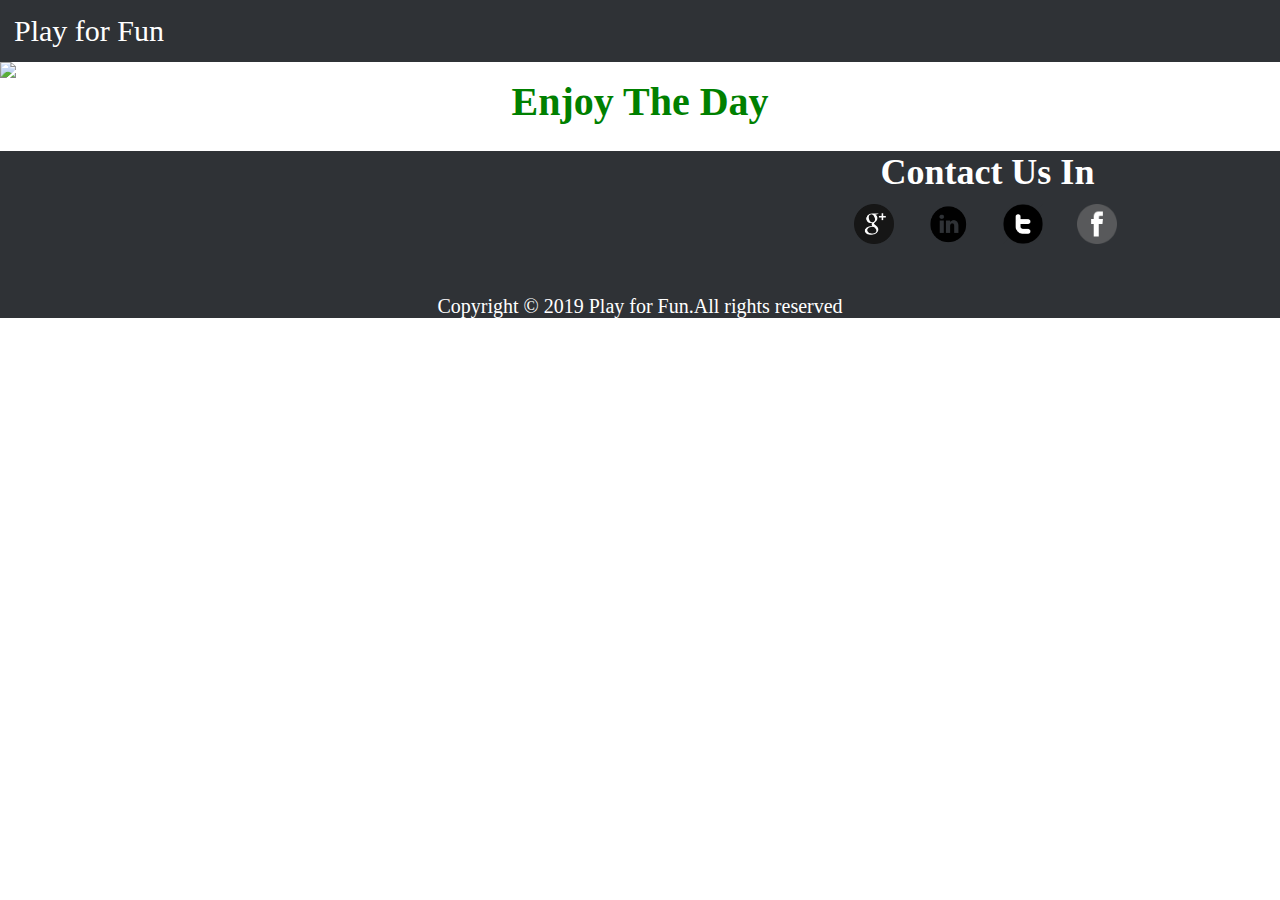
==== done.html @ a49ba7cb "commited" ====
<!DOCTYPE html>
<html>
<head>
	<title>Done</title>
	<link rel="stylesheet" type="text/css" href="style.css">
</head>
<body>
	<header class="header">
		<nav class="nav-bar">
  			<p>Play for Fun</p>	
		</nav>
	</header>

	<main>
		<img src="C:\Users\lenovo\Desktop\intern\done.jpg" class="done-image">
		<p class="done-text">Enjoy The Day</p>
	</main>	

	<footer class="footer">
 		<div class="icon-list">
 			<p style="font-family: cursive;">Contact Us In</p>
 			<a href="#"><img src="images\facebook.png" class="icon"></a>
			<a href="#"><img src="images\twitter1.png" class="icon"></a>
			<a href="#"><img src="images\linkedin.png" class="icon"></a>
			<a href="#"><img src="images\google.png" class="icon"></a>
		</div>
		<div class="copyright">
 			<p><center>Copyright © 2019 Play for Fun.All rights reserved</center></p>
 		</div>
 	</footer>
</body>
</html>
---- style.css ----
* {
  margin: 0;
  padding: 0;
}

#Username,#Password,#email,#phone {
  width: 100%;
  display: inline-block;
  box-sizing: border-box;
  background: transparent;
  border-radius: 12px;
}

#email,#phone {
  padding: 12px 20px;
  margin: 8px 0;
}

#login-as-admin,#login-as-user,#cancel-button {
  color: white;
  margin: 8px 0;
  box-sizing: border-box;
  border-radius: 12px;
  background : transparent; 
}


::placeholder{
  color: white;
}


#cancel-button {
  width: 100%;
  padding: 10px 18px;
}

.login-box {
  position: absolute;
  background : rgba(0,0,0,0.5);
}

.register-box {
  position: relative;
  width: 37%;
  height: auto;
  left: 30%;
  top: 70%;
  background : rgba(14,1,1,0.5);
}

.login{
  padding: 10%;
  margin-top: 10%;
  font-weight: bold;
}

.register {
  padding: 10%;
  margin-top: 20%;
  font-weight: bold;
}

.back-img{
  background: url(images/ss.jpg);
  background-repeat: no-repeat;
  background-size: cover;
  width: 100%;
}

.user-img{  
  position: absolute;
  overflow: hidden;
}

.register-img{  
  position: absolute;
  overflow: hidden;
  left: 34%;
}

#register, #register-cancel {
  color: white;
  padding: 14px 20px;
  margin: 10px 0;
  margin-bottom: 6%; 
  box-sizing: border-box;
  width: 45%;
  border-radius: 12px;
  background : transparent; 
  border-color: black;
}

.col{
  float: left;
  width: 30%;
  padding: 10px;
}

.row{
  float: left;
  display: table;
}

.details-about-sport p {
   font-size: 20px;
   font-family: cursive;
   margin-left: 5%;
   margin-right: 5%;
   text-align: justify;
}

.details-about-sport img {
   width: 400px;
   height: 240px;
   margin-right: 10%;
   margin-top: 25px;
   border: 1px solid black;
   float: left;
}

.sports-list {
  float: left;
  padding: 20px;
}

.sports {
  margin-left: 10%;
  display: table;
  margin-top: 1%;
}

.login a {
  color: white;
  text-decoration: none;
}

.register a {
  color: white;
  text-decoration: none;
}

.card {
  box-shadow: 0 4px 8px 0 rgba(0, 0, 0, 0.2);
  padding: 16px;
  text-align: center;
  background-color: #f1f1f1;
  width: 300px;
  height: 250px;
}

.card img {
  width: 250px;
  height: 200px;
  border: 2px solid black;
}

.card:hover,#Username:hover,#Password:hover,#login-as-admin:hover,#login-as-user:hover,#cancel-button:hover,.book-now:hover,#email:hover,#phone:hover,#register:hover, #register-cancel:hover {
  -webkit-transform: scale(1.1);
}

.forgot-password:hover,.already-registered:hover {
  font-size: 20px;
}

.header {
  background-color: #2F3236;
  color: white;
  width: 100%;
}

.nav-bar {
  overflow: hidden;
}

.nav-bar p {
  float: left;
  font-family: cursive;
  padding: 14px;
  font-size: 30px;
}

.nav-bar a {
  float: right;
  color: white;
  text-decoration: none;
  font-family: cursive;

  padding-right: 40px;
  padding-top: 25px;
  font-size: 20px;
}

.nav-bar a:hover {
  font-size: 25px;
}

.footer {     
  font-size: 20px;   
  background-color: #2F3236;   
  color: white; 
}

.footer p {
  text-align: right;
  font-weight: bold;
}

.icon {
  width: 40px;
  height: 40px;
  float: right;
  margin-top: 1%;
  margin-right: 3%;
}

.icon:hover {
  width: 50px;
  height: 50px;
}

.icon-list {
  margin-right: 10%;
}

.copyright {
  margin-top: 8%;
}

#venue {
  width: auto;
  height: 45px;
  border-radius: 12px;
  border-color: black;
  background: transparent;
  color: white;
  font-size: 20px;
  display: block;
}

.venue-selector {
  position: relative;
  width: 30%;
  height: 220px;
  left: 35%;
  top: 25%;
  background : rgba(87,71,83,0.5);
  border-radius: 12px;
}

.venue-place-option-value {
  background : rgba(9,21,28,0.5);
}

.submit {
  float: left;
  margin-top: 5%;
  margin-bottom: 5%;
  background: transparent;
  color: white;
  border-color: black;
  border-radius: 12px;
  width: 40%;
  height: 30px;
}

.venue-dropdown {
  padding: 5%;
  margin-top: 10%;
}

.booking {
  position: relative;
  width: 50%;
  height: 350px;
  left: 25%;
  top: 30%;
  background-color: #2F3236;
  border-radius: 15px;
  font-weight: bold;
  color: white;
  font-size: 20px;
  font-family: cursive;
}

.book-now {
  margin-top: 4%;
  border-radius: 12px;
  width: 25%;
  height: 35px;
  font-size: 16px;
  color: white;
  margin-left: 35%;
}

input[type=radio]:hover {
  -webkit-transform: scale(2.5);
}

.booking-form {
  padding: 5%;
  margin-top: 10%;
}

.done-image {
  display: block;
  margin-right: auto;
  margin-left: auto;
}

.done-text {
  text-align: center;
  font-family: cursive;
  font-size: 250%;
  color: green;
  font-weight: bolder;
  margin-bottom: 2%;
}

.stadium-details p {
   font-size: 20px;
   font-family: cursive;
   margin-left: 5%;
   margin-top: 1%;
   margin-right: 5%;
   text-align: justify;
}

.stadium-details img {
  width: 400px;
  height: 240px;
  margin-right: 10%;
  margin-top: 25px;
  border: 1px solid black;
  float: left;
}

.radio-button {
  padding: 4%;
  margin-left: 6%;
}

.no-of-person,input[type=date] {
   background: transparent;
   color: white;
   border-radius: 12px;
   text-align: center;
}

#session {
  height: 35px;
  border-radius: 12px;
  border-color: white;
  background: transparent;
  color: white;
  font-size: 15px;
  margin-top: 3%;
  margin-bottom: 3%;
}


.session-options {
  background-color: #2F3236;
}







@media(min-width: 360px) {

.back-img{
  height: 640px;
}

.login-box {
  width: 72%;
  height: 55%;
  left: 15%;
  top: 24%;
}

.user-img{  
  width: 30%;
  height: auto;
  top: calc(-25%/2);
  left: 35%;
}

#Username,#Password {
  padding: 15px 15px;
  margin: 10px 0;
}

#login-as-admin,#login-as-user,#cancel-button {
  padding: 10px 20px;
}

.footer {   
  margin-top: 0%;  
}

.footer p {
  font-size: 13px;
  margin-right: 5%;
}

.submit {
  margin-left: 30%;
}

.register-box {
  margin-top: 10%;
}

.register-img{  
  width: 31%;
  height: 27%;
  top: calc(-31%/2);
}

}








@media(min-width: 414px) {

.back-img{
  height: 786px;
}

.footer p {
  font-size: 25px;
  margin-right: 1%;
}
}






@media(min-width: 768px) {

.back-img{
  height: 1024px;
}

.login-box {
  width: 54%;
  height: 60%;
  left: 21%;
  top: 28%;
}

.user-img{  
  width: 32%;
  height: auto;
  top: calc(-24%/2);
  left: 34%;
}

#Username,#Password {
  padding: 15px 15px;
  margin: 10px 0;
}

#login-as-admin,#login-as-user,#cancel-button {
  padding: 10px 20px;
  margin: 15px 0;
}

.details-about-sport p {
   margin-top: 2%;
}

.venue-selector {
  margin-top: 4%;
}

.submit {
  margin-top: 12%;
}

.footer p {
  font-size: 36px;
  margin-right: 5%;
}






@media(min-width: 1000px) {
  .back-img{
  height: 680px;
}

.login-box {
  width: 49%;
  height: 65%;
  left: 28%;
  top: 28%;
}

.user-img{  
  width: 32%;
  height: auto;
  top: calc(-34%/2);
  left: 35%;
}

#Username,#Password {
  padding: 15px 15px;
  margin: 10px 0;
}

#login-as-admin,#login-as-user,#cancel-button {
  padding: 10px 20px;
  margin: 15px 0;
}
}









@media(min-width: 1366px) {

.back-img{
  height: 690px;
}

.login-box {
  width: 39%;
  height: 69%;
  left: 30%;
  top: 23%;
}

.user-img{  
  width: 31%;
  height: auto;
  top: calc(-34%/2);
  left: 34%;
}

#Username,#Password {
  padding: 12px 20px;
  margin: 15px 0;
  font-size: 15px;
}

#login-as-admin,#login-as-user,#cancel-button {
  padding: 20px 20px;
  margin: 15px 0;
}

.footer p {
  font-size: 35px;
  margin-right: 5%;
} 

}
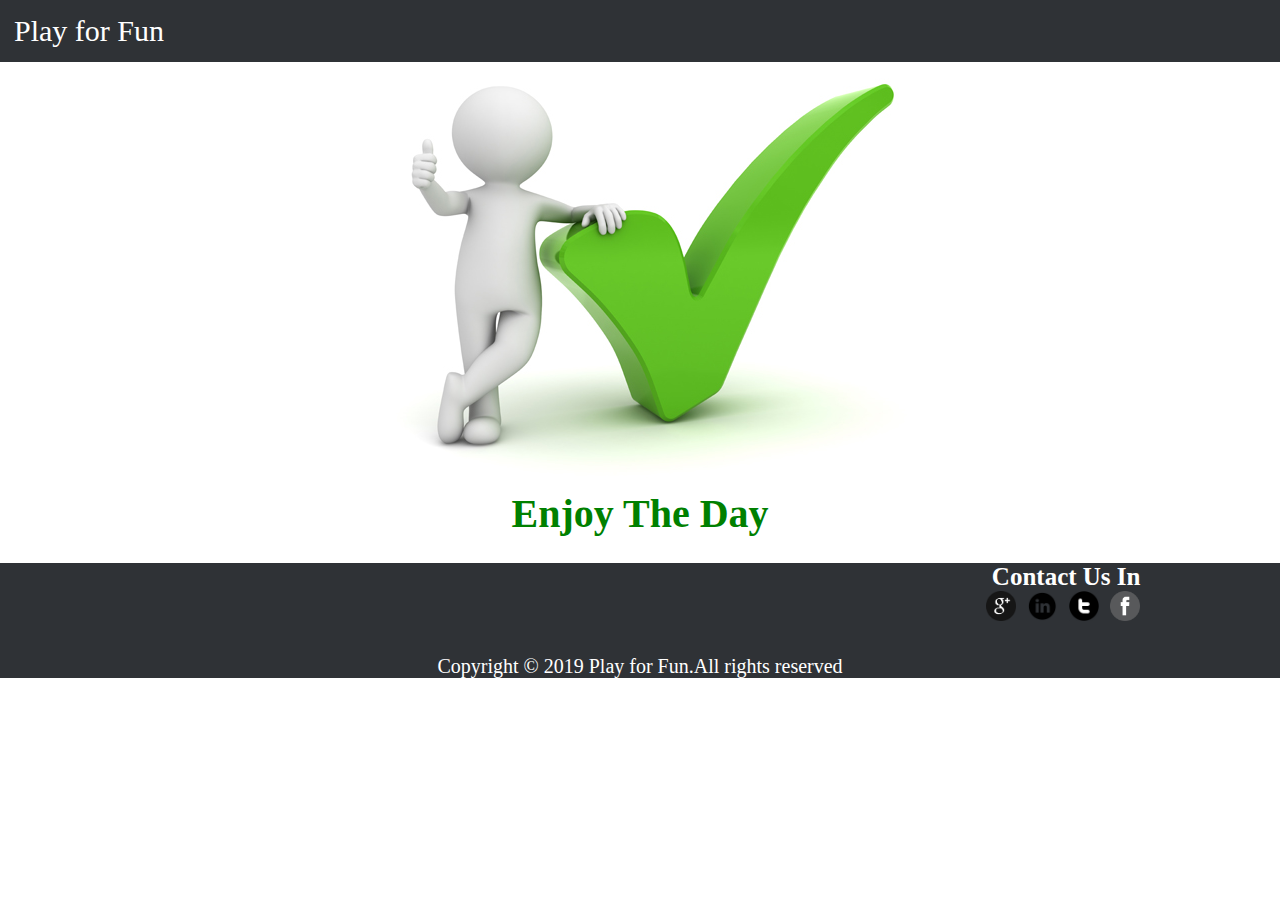
==== commit 48518820: "updated" ====
--- a/done.html
+++ b/done.html
@@ -7,12 +7,12 @@
 <body>
 	<header class="header">
 		<nav class="nav-bar">
-  			<p>Play for Fun</p>	
+  			<a class="logo" href="index.php">Play for Fun</a>	
 		</nav>
 	</header>
 
 	<main>
-		<img src="C:\Users\lenovo\Desktop\intern\done.jpg" class="done-image">
+		<img src="images\done.jpg" class="done-image">
 		<p class="done-text">Enjoy The Day</p>
 	</main>	
 
--- a/style.css
+++ b/style.css
@@ -3,12 +3,16 @@
   padding: 0;
 }
 
+body{
+  margin:0px;
+}
 #Username,#Password,#email,#phone {
   width: 100%;
   display: inline-block;
   box-sizing: border-box;
   background: transparent;
   border-radius: 12px;
+  color: white;
 }
 
 #email,#phone {
@@ -46,6 +50,7 @@
   height: auto;
   left: 30%;
   top: 70%;
+  border-radius: 12px;
   background : rgba(14,1,1,0.5);
 }
 
@@ -91,43 +96,58 @@
   border-color: black;
 }
 
-.col{
-  float: left;
-  width: 30%;
-  padding: 10px;
-}
-
-.row{
-  float: left;
-  display: table;
-}
-
-.details-about-sport p {
+.details-about-sport {
    font-size: 20px;
    font-family: cursive;
    margin-left: 5%;
    margin-right: 5%;
+   margin-top: 2%;
    text-align: justify;
-}
-
-.details-about-sport img {
+   height: auto;
+}
+
+/*details-about-sport img {
    width: 400px;
    height: 240px;
    margin-right: 10%;
    margin-top: 25px;
    border: 1px solid black;
    float: left;
-}
-
-.sports-list {
+   position: relative;
+}*/
+.left{
+  width:40%;
+  float:left;
+}
+.right{
+  width:90%;
+  font-size: 20px;
+   font-family: cursive;
+   margin-left: 5%;
+   margin-right: 5%;
+   margin-top: 2%;
+   text-align: justify;
+   height: auto;
+  /*float:left;*/
+}
+.detail-img {
+   width: 400px;
+   height: 240px;
+   margin-right: 10%;
+   margin-top: 5px;
+   margin-left: 15%;
+   border: 1px solid black;
+   float: left;
+   position: relative;
+}
+
+.sports {
+  margin-left: 5%;
+  display: table;
+  margin-top: 2%;
+  margin-bottom: 2%;
   float: left;
-  padding: 20px;
-}
-
-.sports {
-  margin-left: 10%;
-  display: table;
-  margin-top: 1%;
+  position: relative;
 }
 
 .login a {
@@ -142,7 +162,7 @@
 
 .card {
   box-shadow: 0 4px 8px 0 rgba(0, 0, 0, 0.2);
-  padding: 16px;
+  padding: 13px;
   text-align: center;
   background-color: #f1f1f1;
   width: 300px;
@@ -155,7 +175,7 @@
   border: 2px solid black;
 }
 
-.card:hover,#Username:hover,#Password:hover,#login-as-admin:hover,#login-as-user:hover,#cancel-button:hover,.book-now:hover,#email:hover,#phone:hover,#register:hover, #register-cancel:hover {
+.card:hover,#Username:hover,#Password:hover,#login-as-admin:hover,#login-as-user:hover,#cancel-button:hover,.book-now:hover,#email:hover,#phone:hover,#registerhover, #register-cancel:hover, .submit:hover {
   -webkit-transform: scale(1.1);
 }
 
@@ -173,14 +193,14 @@
   overflow: hidden;
 }
 
-.nav-bar p {
+/*.nav-bar p {
   float: left;
   font-family: cursive;
   padding: 14px;
   font-size: 30px;
 }
-
-.nav-bar a {
+*/
+.nav_bar {
   float: right;
   color: white;
   text-decoration: none;
@@ -191,8 +211,17 @@
   font-size: 20px;
 }
 
-.nav-bar a:hover {
+.nav_bar:hover {
   font-size: 25px;
+}
+
+.logo {
+  text-decoration: none;
+  font-size: 30px;
+  padding: 14px;
+  float: left;
+  color: white;
+  font-family: cursive;
 }
 
 .footer {     
@@ -207,16 +236,15 @@
 }
 
 .icon {
+  width: 30px;
+  height: 30px;
+  float: right;
+  margin-right: 1%;
+}
+
+.icon:hover {
   width: 40px;
   height: 40px;
-  float: right;
-  margin-top: 1%;
-  margin-right: 3%;
-}
-
-.icon:hover {
-  width: 50px;
-  height: 50px;
 }
 
 .icon-list {
@@ -224,14 +252,15 @@
 }
 
 .copyright {
-  margin-top: 8%;
+  margin-top: 5%;
 }
 
 #venue {
   width: auto;
   height: 45px;
-  border-radius: 12px;
-  border-color: black;
+  padding: 10px;
+  border-radius: 12px;
+  border-color: white;
   background: transparent;
   color: white;
   font-size: 20px;
@@ -240,12 +269,13 @@
 
 .venue-selector {
   position: relative;
-  width: 30%;
-  height: 220px;
-  left: 35%;
-  top: 25%;
-  background : rgba(87,71,83,0.5);
-  border-radius: 12px;
+  width: 40%;
+  height: 165px;
+  left: 30%;
+  top: 15px;
+  background-color: #2f3236;
+  border-radius: 12px;
+  margin-bottom: 2%;
 }
 
 .venue-place-option-value {
@@ -253,34 +283,32 @@
 }
 
 .submit {
-  float: left;
-  margin-top: 5%;
-  margin-bottom: 5%;
-  background: transparent;
-  color: white;
-  border-color: black;
+  background: transparent;
+  color: white;
+  border-color: white;
   border-radius: 12px;
   width: 40%;
-  height: 30px;
+  height: 40px;
 }
 
 .venue-dropdown {
   padding: 5%;
-  margin-top: 10%;
+  margin-top: 45%;
 }
 
 .booking {
   position: relative;
   width: 50%;
-  height: 350px;
+  height: 370px;
   left: 25%;
-  top: 30%;
+  top: 40%;
   background-color: #2F3236;
   border-radius: 15px;
   font-weight: bold;
   color: white;
   font-size: 20px;
   font-family: cursive;
+  margin-bottom: 2%;  
 }
 
 .book-now {
@@ -299,7 +327,7 @@
 
 .booking-form {
   padding: 5%;
-  margin-top: 10%;
+  margin-top: 15%;
 }
 
 .done-image {
@@ -317,23 +345,32 @@
   margin-bottom: 2%;
 }
 
-.stadium-details p {
+/*.stadium-details p {
    font-size: 20px;
    font-family: cursive;
    margin-left: 5%;
    margin-top: 1%;
    margin-right: 5%;
    text-align: justify;
-}
-
-.stadium-details img {
+}*/
+
+.desc {
+  font-size: 20px;
+   font-family: cursive;
+   margin-left: 5%;
+   margin-top: 1%;
+   margin-right: 5%;
+   text-align: justify;
+}
+
+/*.stadium-details img {
   width: 400px;
   height: 240px;
   margin-right: 10%;
   margin-top: 25px;
   border: 1px solid black;
   float: left;
-}
+}*/
 
 .radio-button {
   padding: 4%;
@@ -358,13 +395,146 @@
   margin-bottom: 3%;
 }
 
-
 .session-options {
   background-color: #2F3236;
 }
 
-
-
+.add-sport
+{
+  position: relative;
+  background-color: #2F3236;
+  width: 39%;
+  height: 420px;
+  left: 30%;
+  top: 23%;
+  border-radius: 12px;
+  margin-bottom: 2%;
+}
+
+.add-sport-form {
+  margin-top: 2%;
+  padding: 20px 20px;
+  margin: 10px;
+}
+
+.add-sport-form input[type=file] {
+  margin-top: 4%;
+  margin-bottom: 4%;
+}
+
+.add-sport-form textarea {
+  width: 90%;
+  margin-left: 5%;
+  border-radius: 12px;
+  background: transparent;
+  color: white;
+  font-size: 16px;
+  height: 100px;
+}
+
+.add-sport-form textarea:hover,.add-venue-form textarea:hover,#sports-list:hover,#sport-name:hover,#place-name:hover,#venue-name:hover,input[type=file]:hover,#cancel-add-sport:hover,#add-sport-button:hover,#price:hover,#maxplayers:hover {
+  transform: scale(1.1);
+}
+
+#sport-name,#place-name,#venue-name {
+  color: white;
+  padding: 14px 20px;
+  margin-bottom: 5%; 
+  box-sizing: border-box;
+  width: 90%;
+  border-radius: 12px;
+  background : transparent; 
+  border-color: white;
+  margin-left: 5%;
+}
+
+#sports-list {
+  color: white;
+  padding: 14px 20px;
+  margin-bottom: 3%;
+  box-sizing: border-box;
+  width: 90%;
+  border-radius: 12px;
+  background: transparent;
+  border-color: white;
+  margin-left: 5%;
+}
+
+#cancel-add-sport,#add-sport-button {
+  color: white;
+  padding: 14px 20px;
+  margin: 10px 0;
+  margin-bottom: 6%; 
+  box-sizing: border-box;
+  width: 40%;
+  border-radius: 12px;
+  background : transparent; 
+}
+
+.add-venue {
+  position: relative;
+  background-color: #2F3236;
+  width: 44%;
+  height: 715px;
+  left: 27%;
+  top: 23%;
+  border-radius: 12px;
+  margin-bottom: 2%;
+}
+
+.add-venue-form {
+  margin-top: 2%;
+  padding: 20px 20px;
+  margin: 10px;
+}
+
+.add-venue-form input[type=file] {
+  margin-top: 4%;
+  margin-bottom: 4%;
+}
+
+.add-venue-form textarea {
+  width: 90%;
+  margin-left: 5%;
+  border-radius: 12px;
+  background: transparent;
+  color: white;
+  font-size: 16px;
+  height: 100px;
+}
+
+#price {
+  background: transparent;
+  width: 90%;
+  padding: 14px 20px;
+  margin: 10px 0;
+  margin-bottom: 4%;
+  box-sizing: border-box;
+  border-radius: 12px;
+  margin-left: 5%;
+  color: white;
+}
+
+#maxplayers {
+  background: transparent;
+  border-radius: 12px;
+  box-sizing: border-box;
+  margin-left: 5%;
+  width: 90%;
+  color: white;
+  margin-bottom: 5%;
+  padding: 14px 20px;
+}
+
+.list_of_venue {
+  color: #2f3236;
+  font-family: cursive;
+  font-weight: bold;
+  font-size: 20px;
+  margin-left: 10%;
+  margin-top: 3%;
+  margin-bottom: 1%;
+}
 
 
 
@@ -398,10 +568,6 @@
   padding: 10px 20px;
 }
 
-.footer {   
-  margin-top: 0%;  
-}
-
 .footer p {
   font-size: 13px;
   margin-right: 5%;
@@ -413,6 +579,7 @@
 
 .register-box {
   margin-top: 10%;
+  margin-bottom: 2%;
 }
 
 .register-img{  
@@ -430,7 +597,7 @@
 
 
 
-@media(min-width: 414px) {
+/*@media(min-width: 414px) {
 
 .back-img{
   height: 786px;
@@ -442,7 +609,7 @@
 }
 }
 
-
+*/
 
 
 
@@ -486,12 +653,12 @@
 }
 
 .submit {
-  margin-top: 12%;
+  margin-top: 7%;
 }
 
 .footer p {
-  font-size: 36px;
-  margin-right: 5%;
+  font-size: 25px;
+  margin-right: 1%;
 }
 
 
@@ -506,15 +673,15 @@
 
 .login-box {
   width: 49%;
-  height: 65%;
-  left: 28%;
+  height: 68%;
+  left: 25%;
   top: 28%;
 }
 
 .user-img{  
   width: 32%;
   height: auto;
-  top: calc(-34%/2);
+  top: calc(-45%/2);
   left: 35%;
 }
 
@@ -540,7 +707,7 @@
 @media(min-width: 1366px) {
 
 .back-img{
-  height: 690px;
+  height: 660px;
 }
 
 .login-box {
@@ -569,8 +736,8 @@
 }
 
 .footer p {
-  font-size: 35px;
-  margin-right: 5%;
+  font-size: 24px;
+  margin-right: 1%;
 } 
 
 }